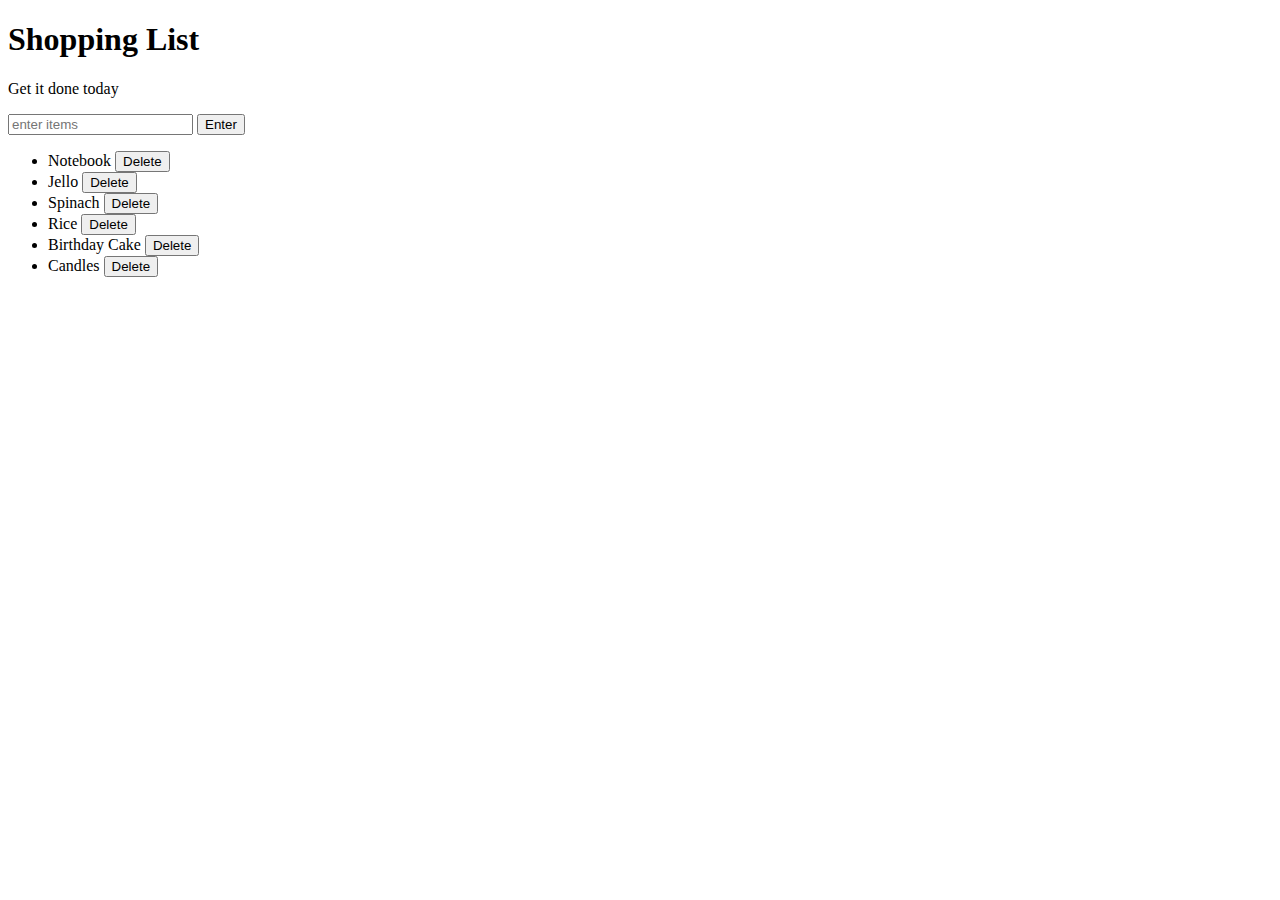
==== shoppingList/index.html @ 8cf9c29a "Shopping" ====
<!DOCTYPE html>
<html>
<head>
	<title>Javascript + DOM</title>
	<link rel="stylesheet" type="text/css" href="style.css">
</head>
<body>
	<h1>Shopping List</h1>
	<p id="first">Get it done today</p>
	<input id="userinput" type="text" placeholder="enter items">
	<button id="enter">Enter</button>
	<ul>
		<li class="bold red" random="23">
			Notebook
			<button class="del">Delete</button>
		</li>
		<li>
			Jello
			<button class="del">Delete</button>
		</li>
		<li>
			Spinach
			<button class="del">Delete</button>
		</li>
		<li>
			Rice
			<button class="del">Delete</button>
		</li>
		<li>
			Birthday Cake
			<button class="del">Delete</button>
		</li>
		<li>
			Candles
			<button class="del">Delete</button>
		</li>
	</ul>
	<script type="text/javascript" src="script.js"></script>
</body>
</html>
---- shoppingList/style.css ----
.coolTitle {
  text-align: center;
  font-family: 'Oswald', Helvetica, sans-serif;
  font-size: 40px;
  transform: skewY(-10deg);
  letter-spacing: 4px;
  word-spacing: -8px;
  color: tomato;
  text-shadow: 
    -1px -1px 0 firebrick,
    -2px -2px 0 firebrick,
    -3px -3px 0 firebrick,
    -4px -4px 0 firebrick,
    -5px -5px 0 firebrick,
    -6px -6px 0 firebrick,
    -7px -7px 0 firebrick,
    -8px -8px 0 firebrick,
    -30px 20px 40px dimgrey;
}

.done {
  text-decoration: line-through;
}
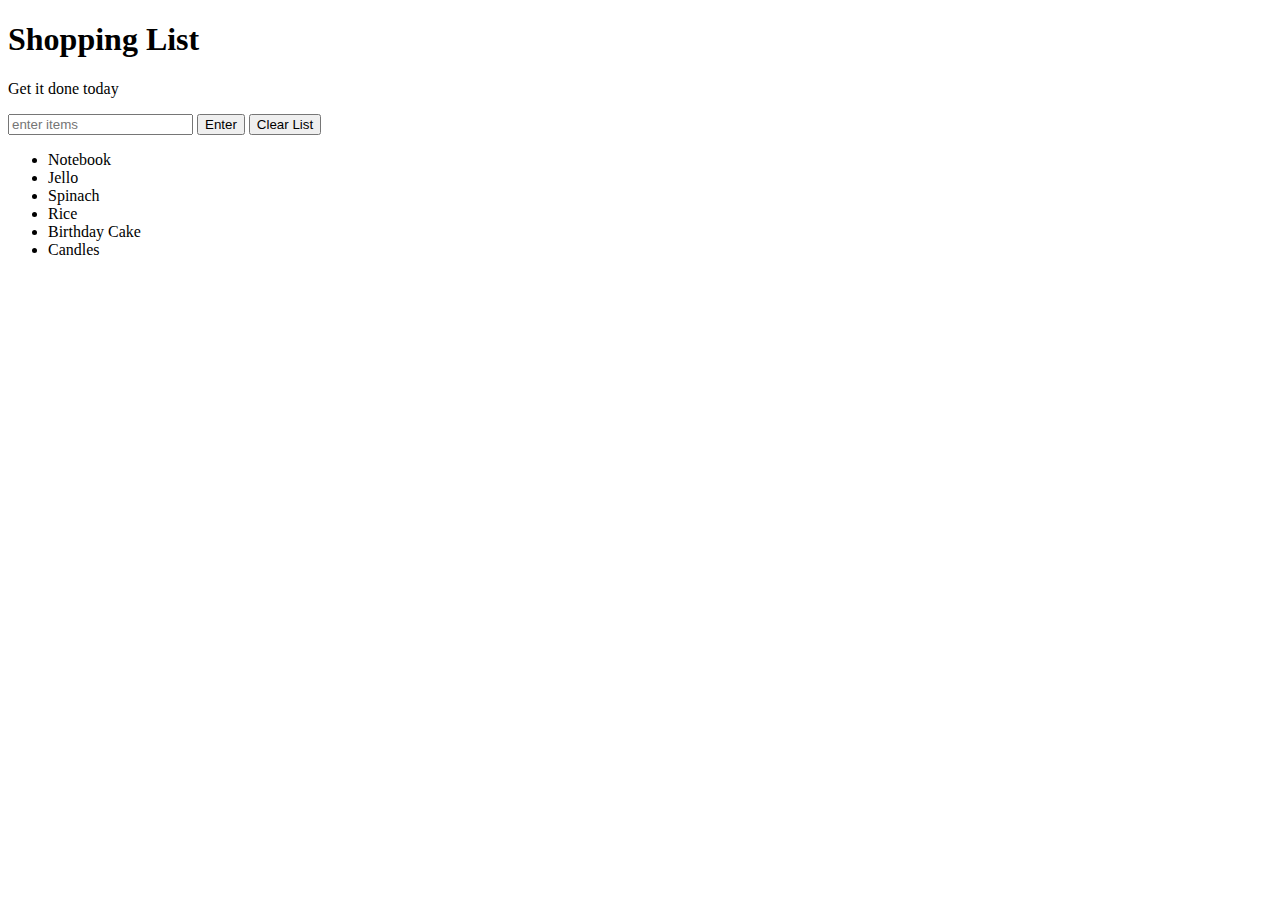
==== commit 4eb8d38a: "Sopping List" ====
--- a/shoppingList/index.html
+++ b/shoppingList/index.html
@@ -1,40 +1,59 @@
 <!DOCTYPE html>
 <html>
 <head>
-	<title>Javascript + DOM</title>
+	<title>sopping List</title>
+	<link rel="shortcut icon" href="136441.ico">
+<link rel="stylesheet" href="https://use.fontawesome.com/releases/v5.5.0/css/all.css" integrity="sha384-B4dIYHKNBt8Bc12p+WXckhzcICo0wtJAoU8YZTY5qE0Id1GSseTk6S+L3BlXeVIU"
+	 crossorigin="anonymous">
+	<link href="https://fonts.googleapis.com/css?family=Oswald:400,600|Pacifico" rel="stylesheet">
 	<link rel="stylesheet" type="text/css" href="style.css">
 </head>
 <body>
-	<h1>Shopping List</h1>
-	<p id="first">Get it done today</p>
-	<input id="userinput" type="text" placeholder="enter items">
-	<button id="enter">Enter</button>
-	<ul>
-		<li class="bold red" random="23">
-			Notebook
-			<button class="del">Delete</button>
-		</li>
-		<li>
-			Jello
-			<button class="del">Delete</button>
-		</li>
-		<li>
-			Spinach
-			<button class="del">Delete</button>
-		</li>
-		<li>
-			Rice
-			<button class="del">Delete</button>
-		</li>
-		<li>
-			Birthday Cake
-			<button class="del">Delete</button>
-		</li>
-		<li>
-			Candles
-			<button class="del">Delete</button>
-		</li>
-	</ul>
+	<div class="wrapper">
+		<header>
+			<h1>Shopping List</h1>
+			<p id="first">Get it done today</p>
+		</header>
+			<input id="userinput" type="text" placeholder="enter items">
+			<button id="enter">Enter</button>
+			<button id="clear">Clear List</button>
+			<section>
+			<div class="background--lightgreen" id="ulHook">
+				<ul>
+					<div class="li-wrapper">
+						<li random="23">Notebook</li>
+						<div class="div"></div>
+					</div>
+
+					<div class="li-wrapper">
+						<li>Jello</li>
+						<div class="div"></div>
+					</div>
+
+					<div class="li-wrapper">
+						<li>Spinach</li>
+						<div class="div"></div>
+					</div>
+
+					<div class="li-wrapper">
+						<li>Rice</li>
+						<div class="div"></div>
+					</div>
+
+					<div class="li-wrapper">
+						<li>Birthday Cake</li>
+						<div class="div"></div>
+					</div>
+
+					<div class="li-wrapper">
+						<li>Candles</li>
+						<div class="div"></div>
+					</div>
+
+				</ul>
+			</div>
+		</section>
+	</div>
 	<script type="text/javascript" src="script.js"></script>
 </body>
 </html>